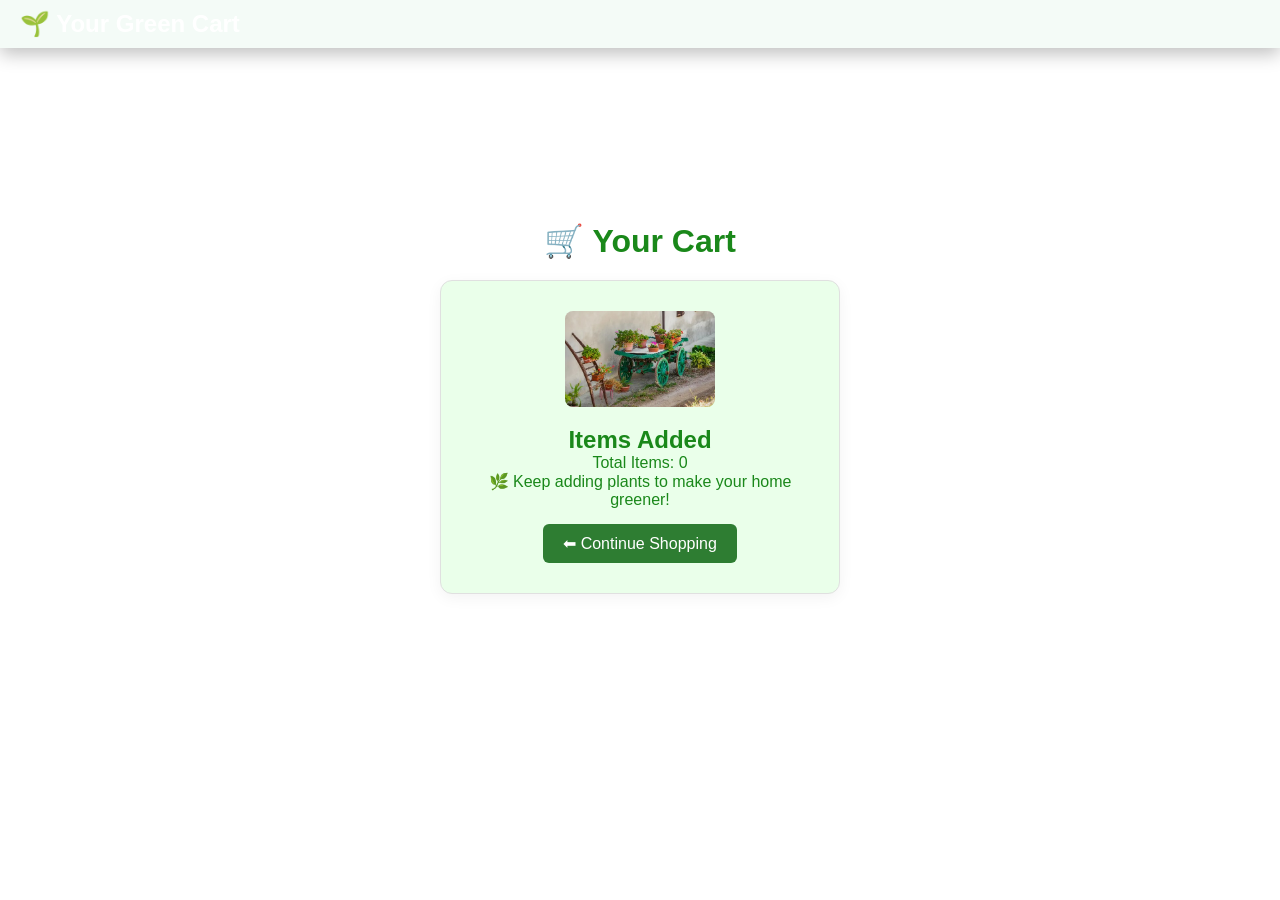
==== cart.html @ 4a3fe53f "first commit" ====
<!DOCTYPE html>
<html>
<head>
    <title>Cart - Plant Shop 🌱</title>
    <link rel="stylesheet" href="css/style.css">
    <style>
        /* Ensures the container perfectly centers all content inside it */
        .cart-container {
            display: flex;
            flex-direction: column;
            align-items: center;
            justify-content: center;
            min-height: 80vh; /* Keeps content vertically balanced on the screen */
            padding: 20px;
        }

        /* Styling for the cart card to look clean and neat */
        .cart-box {
            border: 1px solid #e0e0e0;
            border-radius: 12px;
            padding: 30px;
            text-align: center;
            box-shadow: 0 4px 15px rgba(0,0,0,0.05);
            max-width: 400px;
            width: 100%;
        }

        .cart-box img {
            max-width: 150px;
            border-radius: 8px;
            margin-bottom: 15px;
        }

        .btn {
            display: inline-block;
            margin-top: 15px;
            padding: 10px 20px;
            background-color: #2e7d32;
            color: white;
            text-decoration: none;
            border-radius: 6px;
        }
    </style>
</head>
<body>

<nav style="padding: 10px 20px; background-color: #f4fbf7;">
    <h1 style="margin: 0; font-size: 1.5rem;">🌱 Your Green Cart</h1>
</nav>

<div class="cart-container">

    <!-- Fixed the = to : and reduced the massive margin -->
    <h1 style="margin-bottom: 20px; text-align: center;">🛒 Your Cart</h1>

    <!-- Fixed the = to : and removed the 1000px margin -->
    <div class="cart-box">
        <img src="images/card1.jpg" alt="Cart Plant">
        
        <h2>Items Added</h2>
        <p class="count">Total Items: <span id="cartCount">0</span></p>

        <p class="msg">🌿 Keep adding plants to make your home greener!</p>

        <a href="products.html" class="btn">⬅ Continue Shopping</a>
    </div>

</div>

<script src="js/script.js"></script>
</body>
</html>
---- css/style.css ----
*{
    margin:0;
    padding:0;
    box-sizing:border-box;
    font-family:Arial, sans-serif;
}

/* 🌿 MAIN BACKGROUND (30e939 theme) */
body{
    background: linear-gradient( #42e64a);
    color:#1a881a;
}

/* NAVBAR */
nav{
    background: linear-gradient(#17921d);
    color:white;
    padding:15px 25px;
    display:flex;
    justify-content:space-between;
    align-items:center;
    box-shadow:0 6px 18px rgba(0,0,0,0.25);
}

/* LOGO */
.logo-container{
    display:flex;
    align-items:center;
    gap:10px;
}

.logo{
    width:52px;
    height:52px;
    border-radius:50%;
    border:2px solid #c8facc;
}

/* NAV LINKS */
nav ul{
    list-style:none;
    display:flex;
    gap:22px;
}

nav a{
    color:#eaffea;
    text-decoration:none;
    font-weight:bold;
}

nav a:hover{
    color:#ffffff;
}

/* HEADER */
header{
    text-align:center;
    padding:40px 20px;
    color:#186418;
}

/* HERO */
.hero img{
    width:100%;
    max-height:450px;
    object-fit:cover;
    border-bottom:4px solid #1b5e20;
}

/* PRODUCTS */
.products{
    display:grid;
    grid-template-columns:repeat(auto-fit,minmax(220px,1fr));
    gap:25px;
    padding:30px;
}

/* CARD */
.card{
    background:#eaffea;
    border:2px solid #66bb6a;
    border-radius:20px;
    padding:15px;
    text-align:center;
    box-shadow:0 8px 20px rgba(0,0,0,0.12);
    transition:0.3s;
}

.card:hover{
    transform:translateY(-8px);
}

/* IMAGE */
.card img{
    width:100%;
    height:200px;
    object-fit:cover;
    border-radius:15px;
}

/* BUTTON */
button{
    background:#2e7d32;
    color:white;
    border:none;
    padding:10px 15px;
    border-radius:8px;
    cursor:pointer;
    transition:0.3s;
}

button:hover{
    background:#30e939;
    color:#0b3d0b;
}

/* CART */
.cart-container{
    min-height:80vh;
    display:flex;
    justify-content:center;
    align-items:center;
}

.cart-box{
    background:#eaffea;
    padding:40px;
    border-radius:20px;
    border:2px solid #77bd7b;
    text-align:center;
}

/* CONTACT */
.contact-container{
    max-width:1200px;
    margin:50px auto;
    display:flex;
    gap:40px;
    align-items:center;
    padding:20px;
}

.contact-box{
    background:#eaffea;
    padding:35px;
    border-radius:20px;
    border:2px solid #e1e4e1;
}

/* FOOTER */
footer{
    background:#1b5e20;
    color:white;
    text-align:center;
    padding:20px;
    margin-top:40px;
}

/* MOBILE */
@media(max-width:768px){
    nav{
        flex-direction:column;
        gap:10px;
    }

    nav ul{
        flex-wrap:wrap;
        justify-content:center;
    }

    .contact-container{
        flex-direction:column;
    }
}
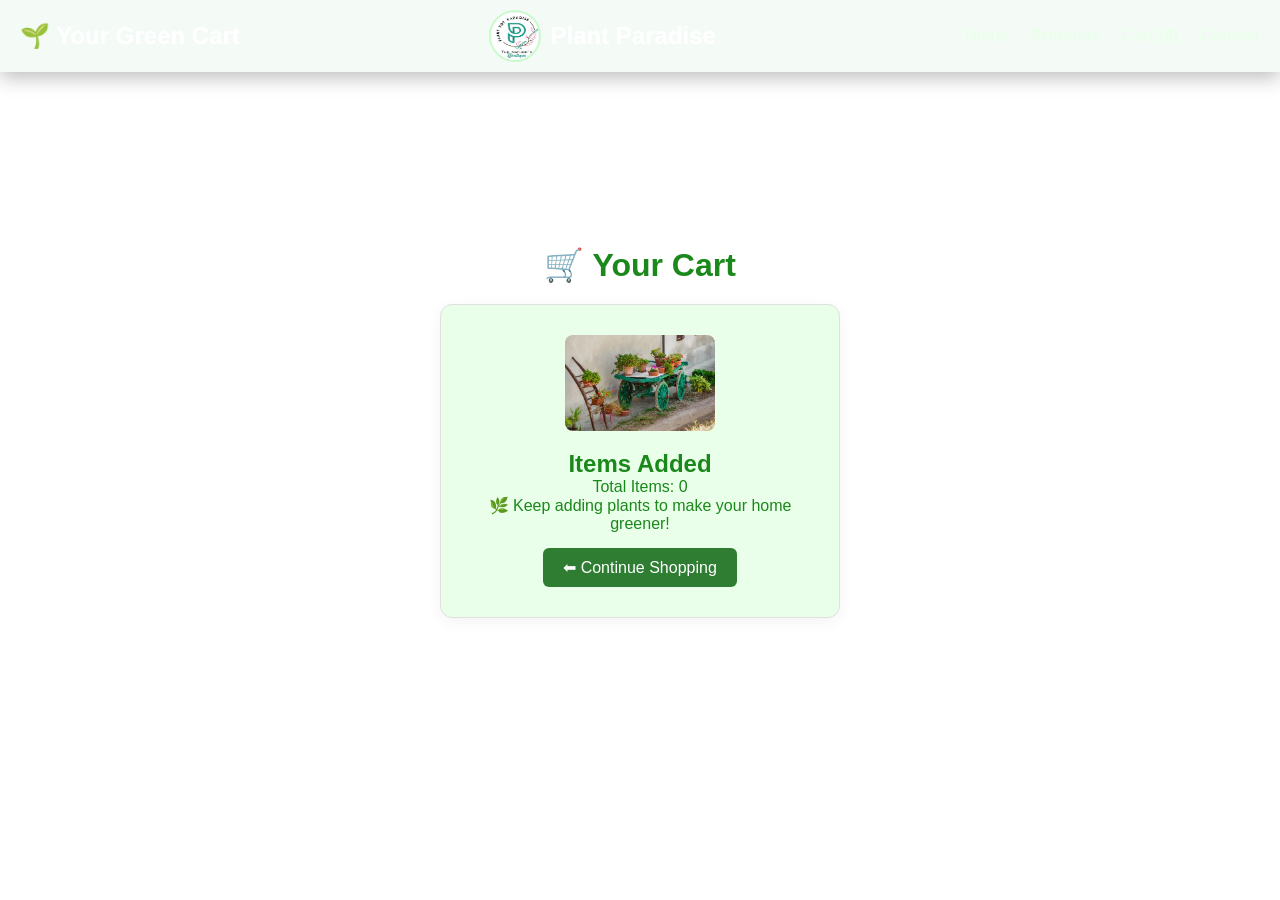
==== commit 5b6f49f6: "updated4" ====
--- a/cart.html
+++ b/cart.html
@@ -1,7 +1,7 @@
 <!DOCTYPE html>
 <html>
 <head>
-    <title>Cart - Plant Shop 🌱</title>
+    <title>Cart - Plant Paradise 🌱</title>
     <link rel="stylesheet" href="css/style.css">
     <style>
         /* Ensures the container perfectly centers all content inside it */
@@ -46,6 +46,19 @@
 
 <nav style="padding: 10px 20px; background-color: #f4fbf7;">
     <h1 style="margin: 0; font-size: 1.5rem;">🌱 Your Green Cart</h1>
+
+    <div class="logo-container">
+        <img src="images/logo1.jpg" alt="Logo" class="logo">
+        <h1> Plant  Paradise</h1>
+    </div>
+
+    <ul>
+        <li><a href="index.html">Home</a></li>
+        <li><a href="products.html">Products</a></li>
+        <li><a href="cart.html">Cart (<span id="cartCount">0</span>)</a></li>
+        <li><a href="contact.html">Contact</a></li>
+    </ul>
+
 </nav>
 
 <div class="cart-container">
--- a/css/style.css
+++ b/css/style.css
@@ -5,7 +5,6 @@
     font-family:Arial, sans-serif;
 }
 
-/* 🌿 MAIN BACKGROUND (30e939 theme) */
 body{
     background: linear-gradient( #42e64a);
     color:#1a881a;
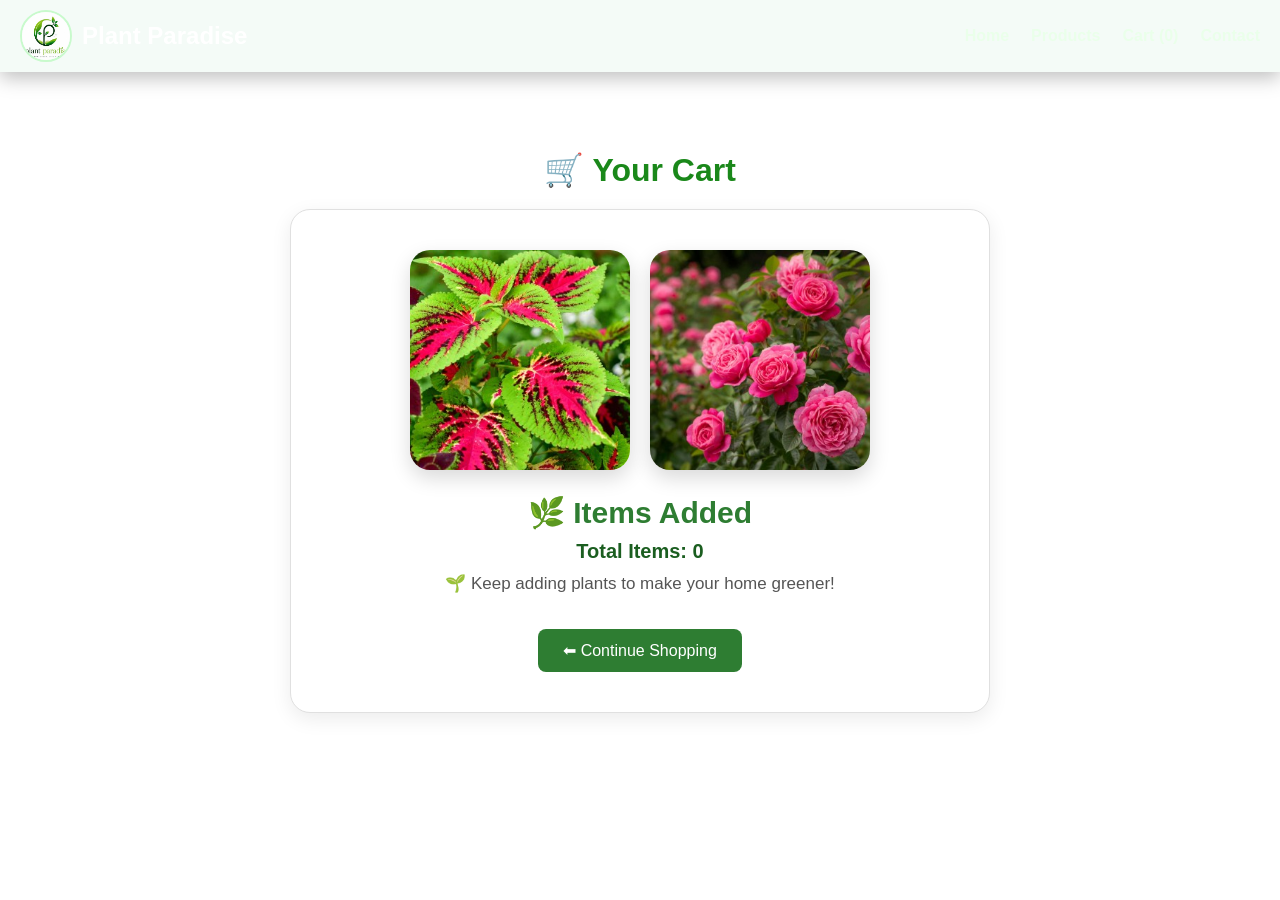
==== commit ae3d9a87: "update6" ====
--- a/cart.html
+++ b/cart.html
@@ -1,55 +1,108 @@
+
 <!DOCTYPE html>
 <html>
 <head>
     <title>Cart - Plant Paradise 🌱</title>
     <link rel="stylesheet" href="css/style.css">
+
     <style>
-        /* Ensures the container perfectly centers all content inside it */
-        .cart-container {
-            display: flex;
-            flex-direction: column;
-            align-items: center;
-            justify-content: center;
-            min-height: 80vh; /* Keeps content vertically balanced on the screen */
-            padding: 20px;
+        .cart-container{
+            display:flex;
+            flex-direction:column;
+            align-items:center;
+            justify-content:center;
+            min-height:80vh;
+            padding:20px;
         }
 
-        /* Styling for the cart card to look clean and neat */
-        .cart-box {
-            border: 1px solid #e0e0e0;
-            border-radius: 12px;
-            padding: 30px;
-            text-align: center;
-            box-shadow: 0 4px 15px rgba(0,0,0,0.05);
-            max-width: 400px;
-            width: 100%;
+        .cart-box{
+            border:1px solid #e0e0e0;
+            border-radius:20px;
+            padding:40px;
+            text-align:center;
+            box-shadow:0 6px 20px rgba(0,0,0,0.08);
+            max-width:700px;
+            width:100%;
+            background:white;
         }
 
-        .cart-box img {
-            max-width: 150px;
-            border-radius: 8px;
-            margin-bottom: 15px;
+        .cart-images{
+            display:flex;
+            justify-content:center;
+            gap:20px;
+            margin-bottom:25px;
         }
 
-        .btn {
-            display: inline-block;
-            margin-top: 15px;
-            padding: 10px 20px;
-            background-color: #2e7d32;
-            color: white;
-            text-decoration: none;
-            border-radius: 6px;
+        .cart-images img{
+            width:220px;
+            height:220px;
+            object-fit:cover;
+            border-radius:20px;
+            box-shadow:0 8px 20px rgba(0,0,0,0.15);
+            transition:0.4s;
+        }
+
+        .cart-images img:hover{
+            transform:translateY(-8px) scale(1.05);
+        }
+
+        .cart-box h2{
+            color:#2e7d32;
+            margin-bottom:10px;
+            font-size:30px;
+        }
+
+        .count{
+            font-size:20px;
+            font-weight:bold;
+            color:#1b5e20;
+            margin-bottom:10px;
+        }
+
+        .msg{
+            color:#555;
+            margin-bottom:20px;
+            font-size:17px;
+        }
+
+        .btn{
+            display:inline-block;
+            margin-top:15px;
+            padding:12px 25px;
+            background:#2e7d32;
+            color:white;
+            text-decoration:none;
+            border-radius:8px;
+            transition:0.3s;
+        }
+
+        .btn:hover{
+            background:#43a047;
+        }
+
+        @media(max-width:768px){
+
+            .cart-images{
+                flex-direction:column;
+                align-items:center;
+            }
+
+            .cart-images img{
+                width:200px;
+                height:200px;
+            }
+
         }
     </style>
 </head>
+
 <body>
 
-<nav style="padding: 10px 20px; background-color: #f4fbf7;">
-    <h1 style="margin: 0; font-size: 1.5rem;">🌱 Your Green Cart</h1>
+<nav style="padding:10px 20px; background-color:#f4fbf7;">
 
     <div class="logo-container">
-        <img src="images/logo1.jpg" alt="Logo" class="logo">
-        <h1> Plant  Paradise</h1>
+        <img src="images/logo11.jpg" alt="Logo" class="logo">
+        <h1>Plant Paradise</h1>
     </div>
 
     <ul>
@@ -63,23 +116,35 @@
 
 <div class="cart-container">
 
-    <!-- Fixed the = to : and reduced the massive margin -->
-    <h1 style="margin-bottom: 20px; text-align: center;">🛒 Your Cart</h1>
+    <h1 style="margin-bottom:20px;">🛒 Your Cart</h1>
 
-    <!-- Fixed the = to : and removed the 1000px margin -->
     <div class="cart-box">
-        <img src="images/card1.jpg" alt="Cart Plant">
-        
-        <h2>Items Added</h2>
-        <p class="count">Total Items: <span id="cartCount">0</span></p>
 
-        <p class="msg">🌿 Keep adding plants to make your home greener!</p>
+        <div class="cart-images">
+            <img src="images/plant1.jpg" alt="Plant">
+            <img src="images/plant777.jpg" alt="Plant">
+        </div>
 
-        <a href="products.html" class="btn">⬅ Continue Shopping</a>
+        <h2>🌿 Items Added</h2>
+
+        <p class="count">
+            Total Items: <span id="cartCount">0</span>
+        </p>
+
+        <p class="msg">
+            🌱 Keep adding plants to make your home greener!
+        </p>
+
+        <a href="products.html" class="btn">
+            ⬅ Continue Shopping
+        </a>
+
     </div>
 
 </div>
 
 <script src="js/script.js"></script>
+
 </body>
 </html>
+
--- a/css/style.css
+++ b/css/style.css
@@ -124,7 +124,7 @@
 
 .cart-box{
     background:#eaffea;
-    padding:40px;
+    padding:600 px;
     border-radius:20px;
     border:2px solid #77bd7b;
     text-align:center;
